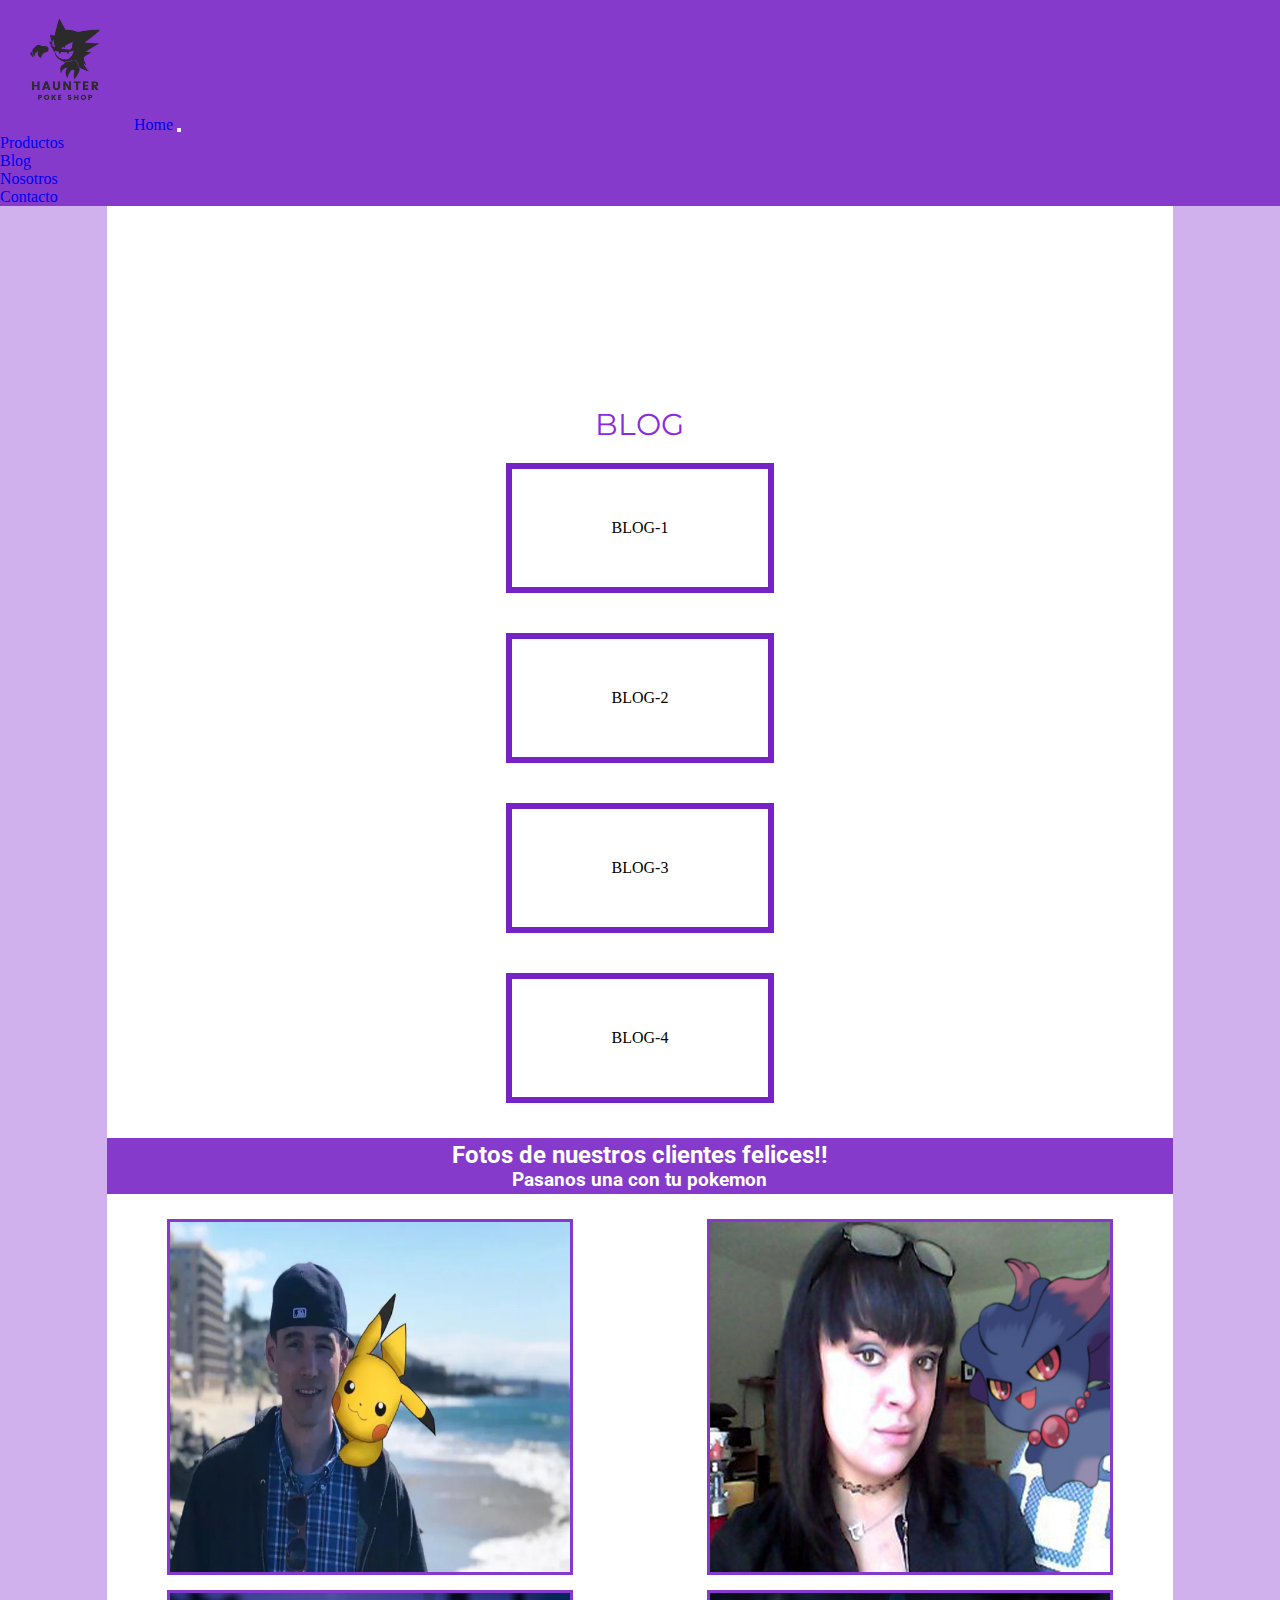
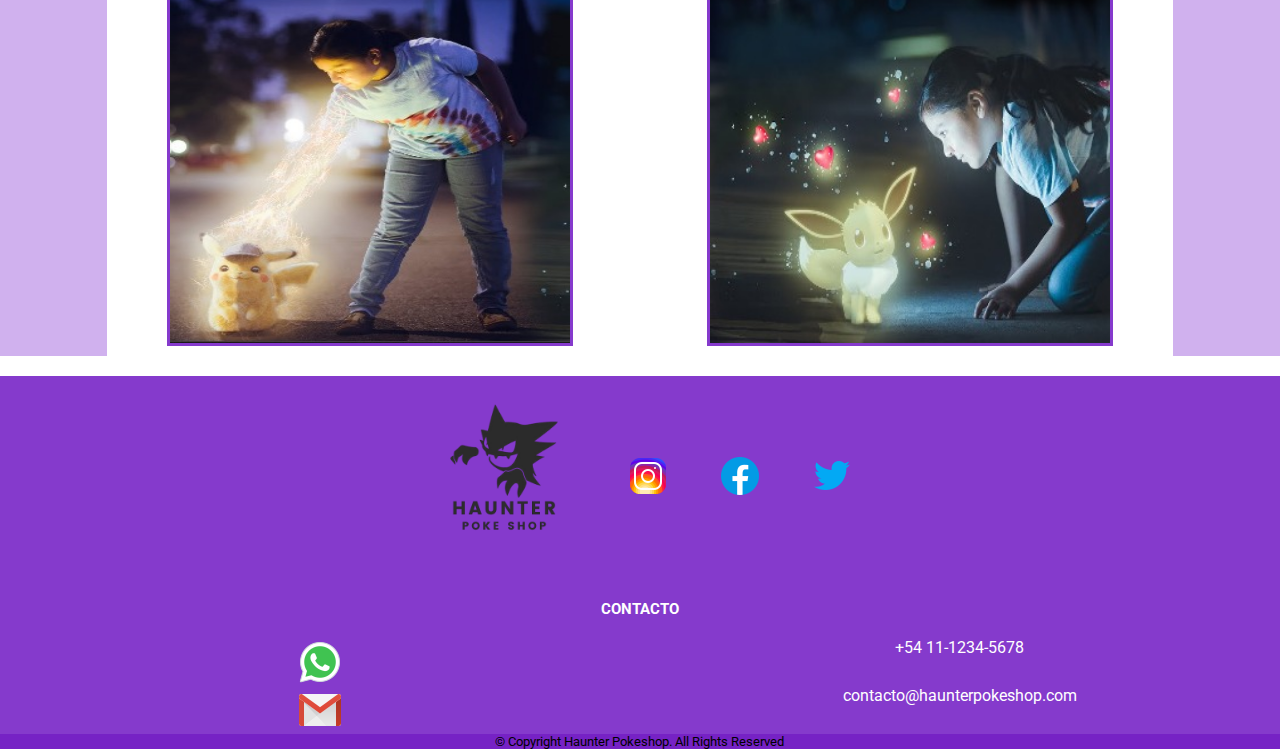
==== sections/blog.html @ c7097ee0 "Requisitos completos para 2da Pre entrega" ====
<!DOCTYPE html>
<html lang="en">

<head>
    <meta charset="UTF-8">
    <meta http-equiv="X-UA-Compatible" content="IE=edge">
    <meta name="viewport" content="width=device-width, initial-scale=1.0">
    <link href="https://cdn.jsdelivr.net/npm/bootstrap@5.0.2/dist/css/bootstrap.min.css" rel="stylesheet" integrity="sha384-EVSTQN3/azprG1Anm3QDgpJLIm9Nao0Yz1ztcQTwFspd3yD65VohhpuuCOmLASjC" crossorigin="anonymous">
    <link rel="stylesheet" href="../css/estilos.css">
    <title>PokeShop Haunter</title>

</head>

<body>
    <div class="grilla">
        <header>
            <nav class="navbar navbar-expand-lg navbar-light violeta fixed-top">
                <div class="container-fluid">
    
                    <a href="../index.html"><img src="../images/logo.png" alt="logo" class="logo">
                    </a>
        
                <a class="navbar-brand text-white" href="../index.html">Home</a>
                <button class="navbar-toggler" type="button" data-bs-toggle="collapse" data-bs-target="#navbarNav" aria-controls="navbarNav" aria-expanded="false" aria-label="Toggle navigation">
                    <span class="navbar-toggler-icon"></span>
                </button>
                <div class="collapse navbar-collapse" id="navbarNav">
                    <ul class="navbar-nav">
                    <li class="nav-item">
                        <a class="nav-link active text-white" aria-current="page" href="../sections/productos.html">Productos</a>
                    </li>
                    <li class="nav-item">
                        <a class="nav-link text-white" href="../sections/blog.html">Blog</a>
                    </li>
                    <li class="nav-item">
                        <a class="nav-link text-white" href="../sections/nosotros.html">Nosotros</a>
                    </li>
                    <li class="nav-item">
                        <a class="nav-link text-white" href="../sections/contacto.html">Contacto</a>
                    </li>
                    </ul>
                </div>
                </div>
            </nav>
                
            </header>
        <div class="derecha"></div>
        <div class="izquierda"></div>
        <section class="primero">         
            <div class="tituloProd">BLOG</div>            
            <div class="productoss">
                <div class="pociones">BLOG-1</div>
                <div class="combate">BLOG-2</div>
                <div class="bayas">BLOG-3</div>
                <div class="piedras">BLOG-4</div>
            </div>
        </section>
        <section class="segundo">
            <div class="titulos-clientes"><h2>Fotos de nuestros clientes felices!!</h2>
            <h3>Pasanos una con tu pokemon</h3></div>
            <div class="galeria">
                <img src="../images/cliente1.webp" alt="cliente1" class="clientes">
                <img src="../images/cliente2.jpg" alt="cliente2" class="clientes">
                <img src="../images/cliente3.jpeg" alt="cliente3" class="clientes">
                <img src="../images/cliente4.jpeg" alt="cliente4" class="clientes">
            </div>
        </section>
        <footer>            
            <section class="info">
                <div><a href="../index.html">    
                        <img class="infoLogo" src="../images/logo.png" alt="logo">
                    </a>    
                </div>    
                <div class="infoRedes">        
                    <a href="https://www.instagram.com/" target="_blank">    
                        <img class="infoRedesImg" src="../images/instagram.png" alt="instagram">    
                    </a>    
                    <a href="https://www.facebook.com/" target="_blank">    
                        <img class="infoRedesImg" src="../images/facebook.png" alt="facebook">
                    </a>    
                    <a href="https://twitter.com/" target="_blank">    
                        <img class="infoRedesImg" src="../images/twitter.png" alt="twitter">
                    </a>    
                </div>
            </section>
                <div class="infoContacto">CONTACTO</div>
                <div class="infoContactoBox">
                        <img src="../images/whatsapp.png" alt="whatsapp">    
                    <div class="infoContactoData">+54 11-1234-5678</div>    
                    <img src="../images/mail.png" alt="mail">    
                    <div class="infoContactoData">contacto@haunterpokeshop.com</div>
                    </div>  
            <section class="copyright">    
                <div>© Copyright Haunter Pokeshop. All Rights Reserved</div>
    
            </section>
    
        </footer>
    </div>
<!-- scripts BTS -->
<script src="https://cdn.jsdelivr.net/npm/bootstrap@5.0.2/dist/js/bootstrap.bundle.min.js" integrity="sha384-MrcW6ZMFYlzcLA8Nl+NtUVF0sA7MsXsP1UyJoMp4YLEuNSfAP+JcXn/tWtIaxVXM" crossorigin="anonymous"></script>

</body>

</html>
---- css/estilos.css ----
@import url('https://fonts.googleapis.com/css2?family=Montserrat:wght@600&family=Roboto:wght@500&display=swap');

/* mobile-first 0-550px */

* {
    margin: 0;
    padding: 0;
}

/* grids */

header {
    grid-area: header;
}

.derecha {
    grid-area: derecha;
}

.izquierda {
    grid-area:izquierda;
}

.primero {
    grid-area: primero;
}

.segundo {
    grid-area: segundo;
}

footer {
    grid-area: footer;
}


.grilla {
    height:100vh;
    display: grid;
    grid-template-areas:
        "header header header"
        "primero primero primero"
        "segundo segundo segundo"
        "footer footer footer";
    grid-template-columns: 2fr 2fr;
    grid-template-rows: 2fr 3fr 3fr 2fr;
}

.logo{
    height: 130px;
    width: 130px;
}

.violeta {
    background-color: rgb(133, 58, 204) ;
}

/* index */

.inicio{
    margin-top: 145px;
}

.inicioFrase{
    background-color: rgb(133, 58, 204);
    text-align: center;
    padding: 30px 0px;
    color: white;
}

h1 {
    font-weight: bold;
    font-size: 25px;
}

.inicioTitulos {
    padding: 30px;
    text-align: center;
}
.inicioBienvenida{
    font-size: 24px;
}
.inicioBienvenida2 {
    font-size: 20px;
}

.pokemons{
    background-color: rgb(133, 58, 204);
    padding:30px;
}
.pokemonsFig{
    display:flex;
    justify-content: center;
    align-items: center;
    background-color: white;
    font-weight: bold;
    border-radius: 100px;
}

figcaption{
    font-family: 'Roboto', sans-serif;
}

.pokemonsImg{
    width: 200px;
    height: 200px;
}


.titulop {
    margin: 40px 70px 40px;
    font-size: 25px;
    text-align: center;
    font-family: 'Montserrat', sans-serif;
}


.productosp {
    display: grid;
    grid-template-columns: 1fr 1fr;
    justify-items: stretch;
    grid-column-gap: 79px;
    background-color: rgb(133, 58, 204);
    padding:10px;
}

.productospImg{
    width: 50px;
    height: 50px;
}

a{
    text-decoration: none;
}
.productospFig{
    background-color: white;
    padding:20px;
    font-size:small;
    color: black;
    border-radius: 30px;
}

footer{
    margin-top: 20px;
    background-color: rgb(133, 58, 204);
    font-family: 'Roboto', sans-serif;
}

.info{
    display: flex;
    flex-direction: column;
    align-items: center;

}
.infoLogo {
    height: 200px;
    width: 200px;
}

.infoRedesImg{
    margin:0px 20px;
}

.infoContacto{
    text-align: center;
    font-weight: bold;
    font-size: 15px;
    color: white;
    margin: 20px 0px;
}

.infoContactoBox{
    display:grid;
    grid-template-columns: 1fr 1fr;
    grid-column-gap: 0px;
    justify-items: center;
    color:white
}

.copyright{
    background-color: rgb(118, 34, 197);
    text-align: center;
    font-size: 13px;
}

/* nosotros */

.tituloNos {
    background-color: rgb(208, 177, 238);
    text-align: center;
    margin-top: 146px;
    font-weight: bold;
    font-size: 20px;
    font-family:'Montserrat', sans-serif; ;
}

.preguntasNos {
    margin-top: 10px;
}

.galeria{
    padding: 10px 0px;
    background-color:rgb(208, 177, 238);
    display: grid;
    grid-template-columns: 1fr;
    grid-template-rows: 1fr;
    gap:15px;
    justify-items: center;
}

.titulos-clientes{
    text-align: center;
    font-family:'Roboto', sans-serif;
    margin: 15px 0px;
    border: 3px solid rgb(133, 58, 204);


}
.clientes{
    width: 300px;
    height: 250px;
    border: 2px solid rgb(133, 58, 204)
}

/* productos */

.tituloProd{
    font-size: 30px;
    text-align: center;
    font-family: 'Montserrat', sans-serif;
    color: blueviolet;
    margin-top: 200px;
}

.productoss{
    display: grid;
    grid-template-columns: 1fr;
    grid-template-columns: 1fr;
    justify-items: center;
}

.pociones, .combate, .bayas, .piedras{
    border:6px solid rgb(118, 34, 197);
    padding:50px 100px;
    margin: 20px;
}


/* breakpoint */
@media (min-width:550px){

.izquierda, .derecha{
    background-color: rgb(208, 177, 238);
} 

.grilla {
    height:100vh;
    display: grid;
    grid-template-areas:
        "header header header"
        "izquierda primero derecha"
        "izquierda segundo derecha"
        "footer footer footer";
    grid-template-columns: 1fr 10fr 1fr;
    grid-template-rows: 2fr 3fr 3fr 2fr;
}

/* index */

.productosp {
    display: flex;
    
    background-color: rgb(133, 58, 204);
    padding:10px;
}

.info{
    display: flex;
    justify-content: center;
    flex-direction: row;
}
/* nosotros */

.tituloNos {
    background-color:white;
    font-size: 30px ;
}

.galeria{
    background-color:white;
}

.titulos-clientes{
    background-color: rgb(133, 58, 204);
    color: white;        
}

.clientes{
    width: 400px;
    height: 350px;
    border: 3px solid rgb(133, 58, 204)
}


}

/*breakpoint*/
@media (min-width: 800px){
.inicio{
    margin-top: 85px;
}

/* index */

.pokemons{
    display:flex;
    justify-content:space-between;
    align-items: center;
    background-color: rgb(133, 58, 204);
    font-weight: bold;
    
    }
    
.pokemonsFig{
    border-radius: 0px;
    padding:3rem;
    }

.anim:hover{
    transform: scale(1.5);
}
.anim{
    transition: 2s;
}
.productosp{
    display: flex;
    justify-content:space-around;
    padding: 40px 0px;
    }

.productospFig{
    padding: 10px 50px 0px;
}
.productospImg{
    height: 100px;
    width: 100px;
    }


    
figcaption{
    text-align: center;
    padding-top: 20px;
    font-weight: bolder;
    font-size: 15px;
    }

/* nosotros */

    .tituloNos {
        background-color:white;
        font-size: 40px ;
    }
    
    .galeria{
        padding: 10px 0px;
        display: grid;
        grid-template-columns: 1fr 1fr;
        grid-template-rows: 1fr 1fr;
        gap:15px;
        justify-items: center;
    }
    
    .titulos-clientes{
    background-color: rgb(133, 58, 204);
    color: white;        
    }
    
    .clientes{
        width: 400px;
        height: 350px;
        border: 3px solid rgb(133, 58, 204)
    }

}
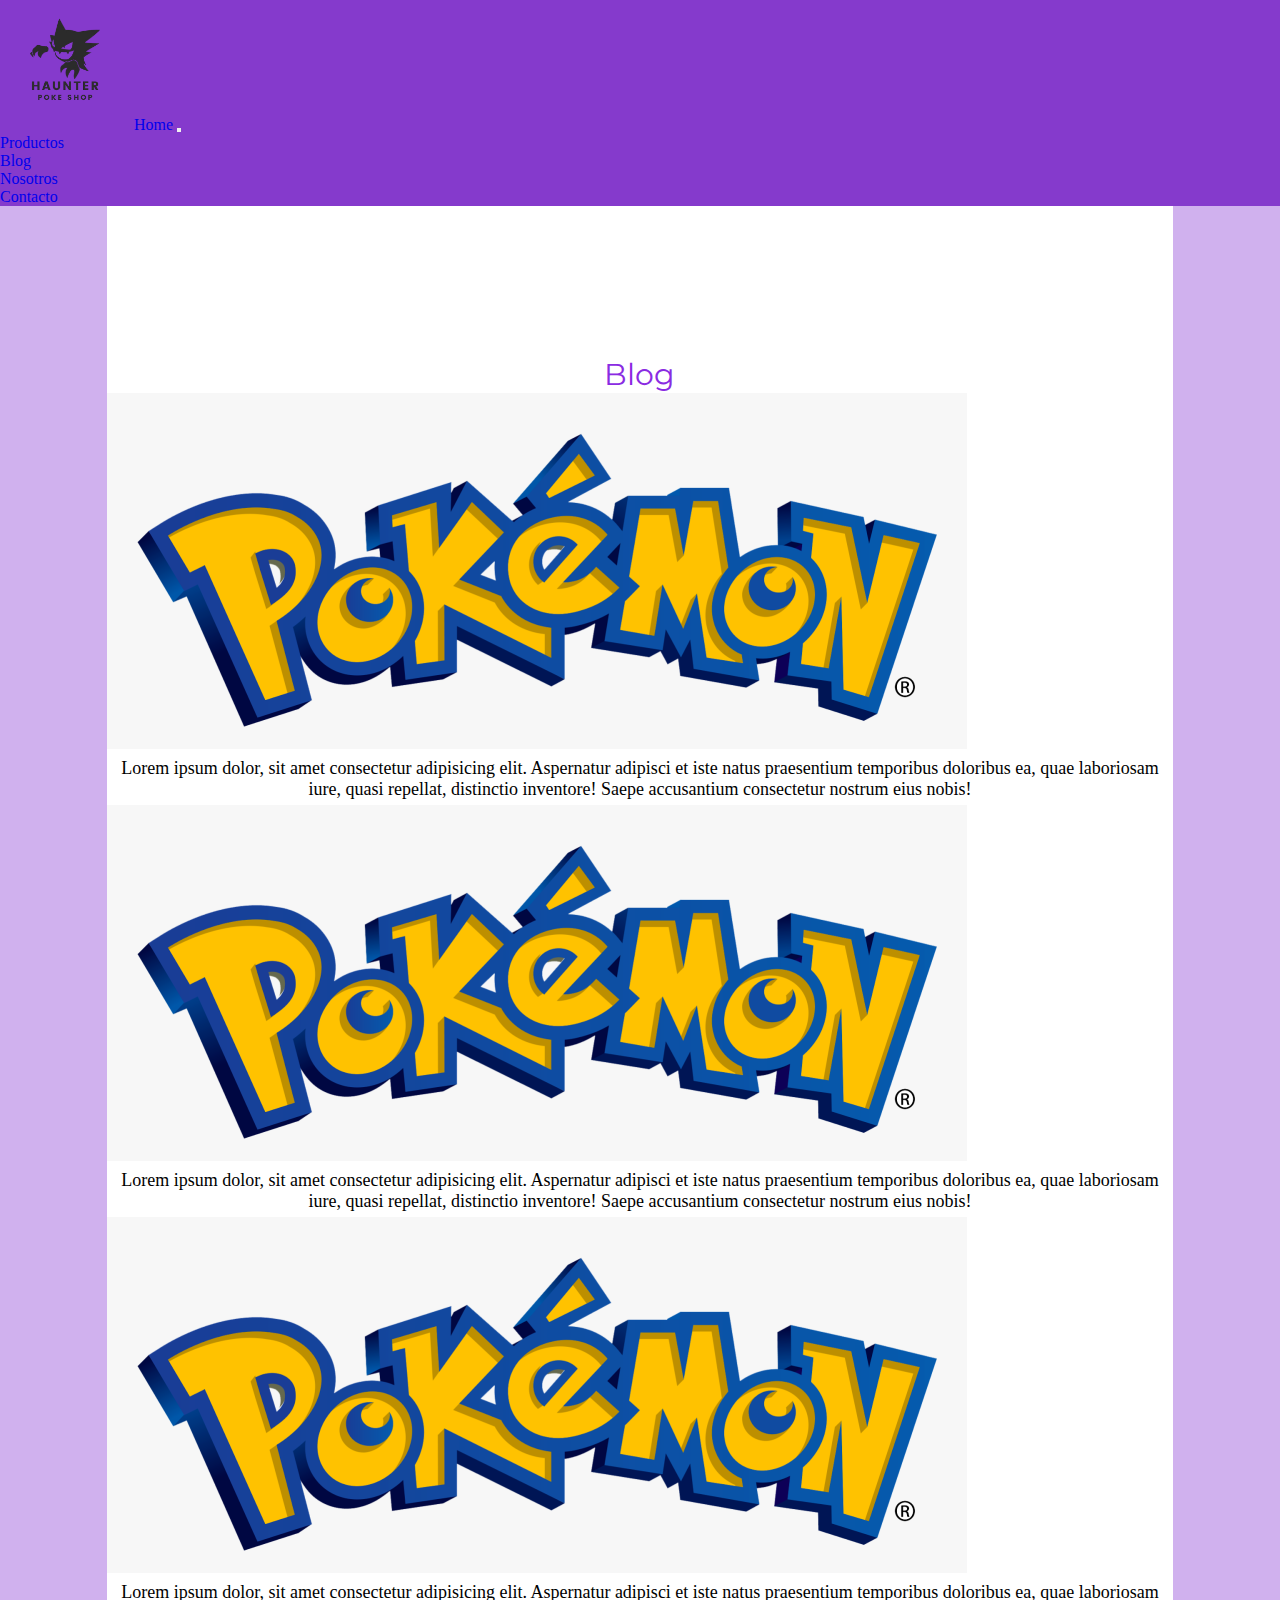
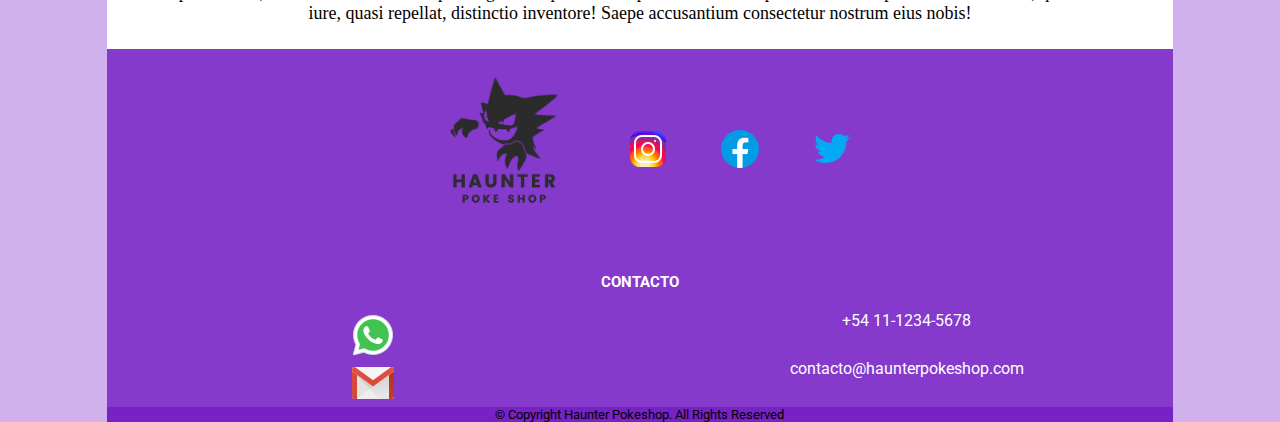
==== commit 905db2a0: "Htmls casi completos" ====
--- a/sections/blog.html
+++ b/sections/blog.html
@@ -47,24 +47,26 @@
         <div class="derecha"></div>
         <div class="izquierda"></div>
         <section class="primero">         
-            <div class="tituloProd">BLOG</div>            
-            <div class="productoss">
-                <div class="pociones">BLOG-1</div>
-                <div class="combate">BLOG-2</div>
-                <div class="bayas">BLOG-3</div>
-                <div class="piedras">BLOG-4</div>
-            </div>
+            <div class="tituloBlog">Blog</div>            
+                <div class="blogs">
+                    <div class="blog1">
+                        <div><img src="../images/pokemon.png"  alt="banner1"></div>
+                    <p>Lorem ipsum dolor, sit amet consectetur adipisicing elit. Aspernatur adipisci et iste natus praesentium temporibus doloribus ea, quae laboriosam iure, quasi repellat, distinctio inventore! Saepe accusantium consectetur nostrum eius nobis!</p>
+                    </div>
+                    <div class="blog2">
+                        <div><img src="../images/pokemon.png" alt="banner1"></div>
+                    <p>Lorem ipsum dolor, sit amet consectetur adipisicing elit. Aspernatur adipisci et iste natus praesentium temporibus doloribus ea, quae laboriosam iure, quasi repellat, distinctio inventore! Saepe accusantium consectetur nostrum eius nobis!</p>
+                    </div>
+                    <div class="blog3">
+                        <div><img src="../images/pokemon.png" alt="banner1"></div>
+                    <p>Lorem ipsum dolor, sit amet consectetur adipisicing elit. Aspernatur adipisci et iste natus praesentium temporibus doloribus ea, quae laboriosam iure, quasi repellat, distinctio inventore! Saepe accusantium consectetur nostrum eius nobis!</p>
+                    </div>
+                </div>    
         </section>
+
+
         <section class="segundo">
-            <div class="titulos-clientes"><h2>Fotos de nuestros clientes felices!!</h2>
-            <h3>Pasanos una con tu pokemon</h3></div>
-            <div class="galeria">
-                <img src="../images/cliente1.webp" alt="cliente1" class="clientes">
-                <img src="../images/cliente2.jpg" alt="cliente2" class="clientes">
-                <img src="../images/cliente3.jpeg" alt="cliente3" class="clientes">
-                <img src="../images/cliente4.jpeg" alt="cliente4" class="clientes">
-            </div>
-        </section>
+            
         <footer>            
             <section class="info">
                 <div><a href="../index.html">    
--- a/css/estilos.css
+++ b/css/estilos.css
@@ -224,7 +224,7 @@
 
 /* productos */
 
-.tituloProd{
+.tituloProd, .tituloBlog{
     font-size: 30px;
     text-align: center;
     font-family: 'Montserrat', sans-serif;
@@ -233,18 +233,34 @@
 }
 
 .productoss{
-    display: grid;
-    grid-template-columns: 1fr;
-    grid-template-columns: 1fr;
-    justify-items: center;
-}
-
-.pociones, .combate, .bayas, .piedras{
-    border:6px solid rgb(118, 34, 197);
-    padding:50px 100px;
-    margin: 20px;
-}
-
+    display: flex;
+    justify-content: space-evenly;
+}
+
+/* blog */
+
+.tituloBlog{
+    margin-top: 150px;
+}
+
+.blogs p {
+    font-size:large;
+    font-style: bolder;
+    margin:5px;
+    text-align: center;
+}
+
+/* contacto */
+.contacto1{
+    margin-bottom: 20px;
+}
+
+.contacto2{
+    display: flex;
+    justify-content: center;
+    margin-bottom: 15px;
+
+}
 
 /* breakpoint */
 @media (min-width:550px){
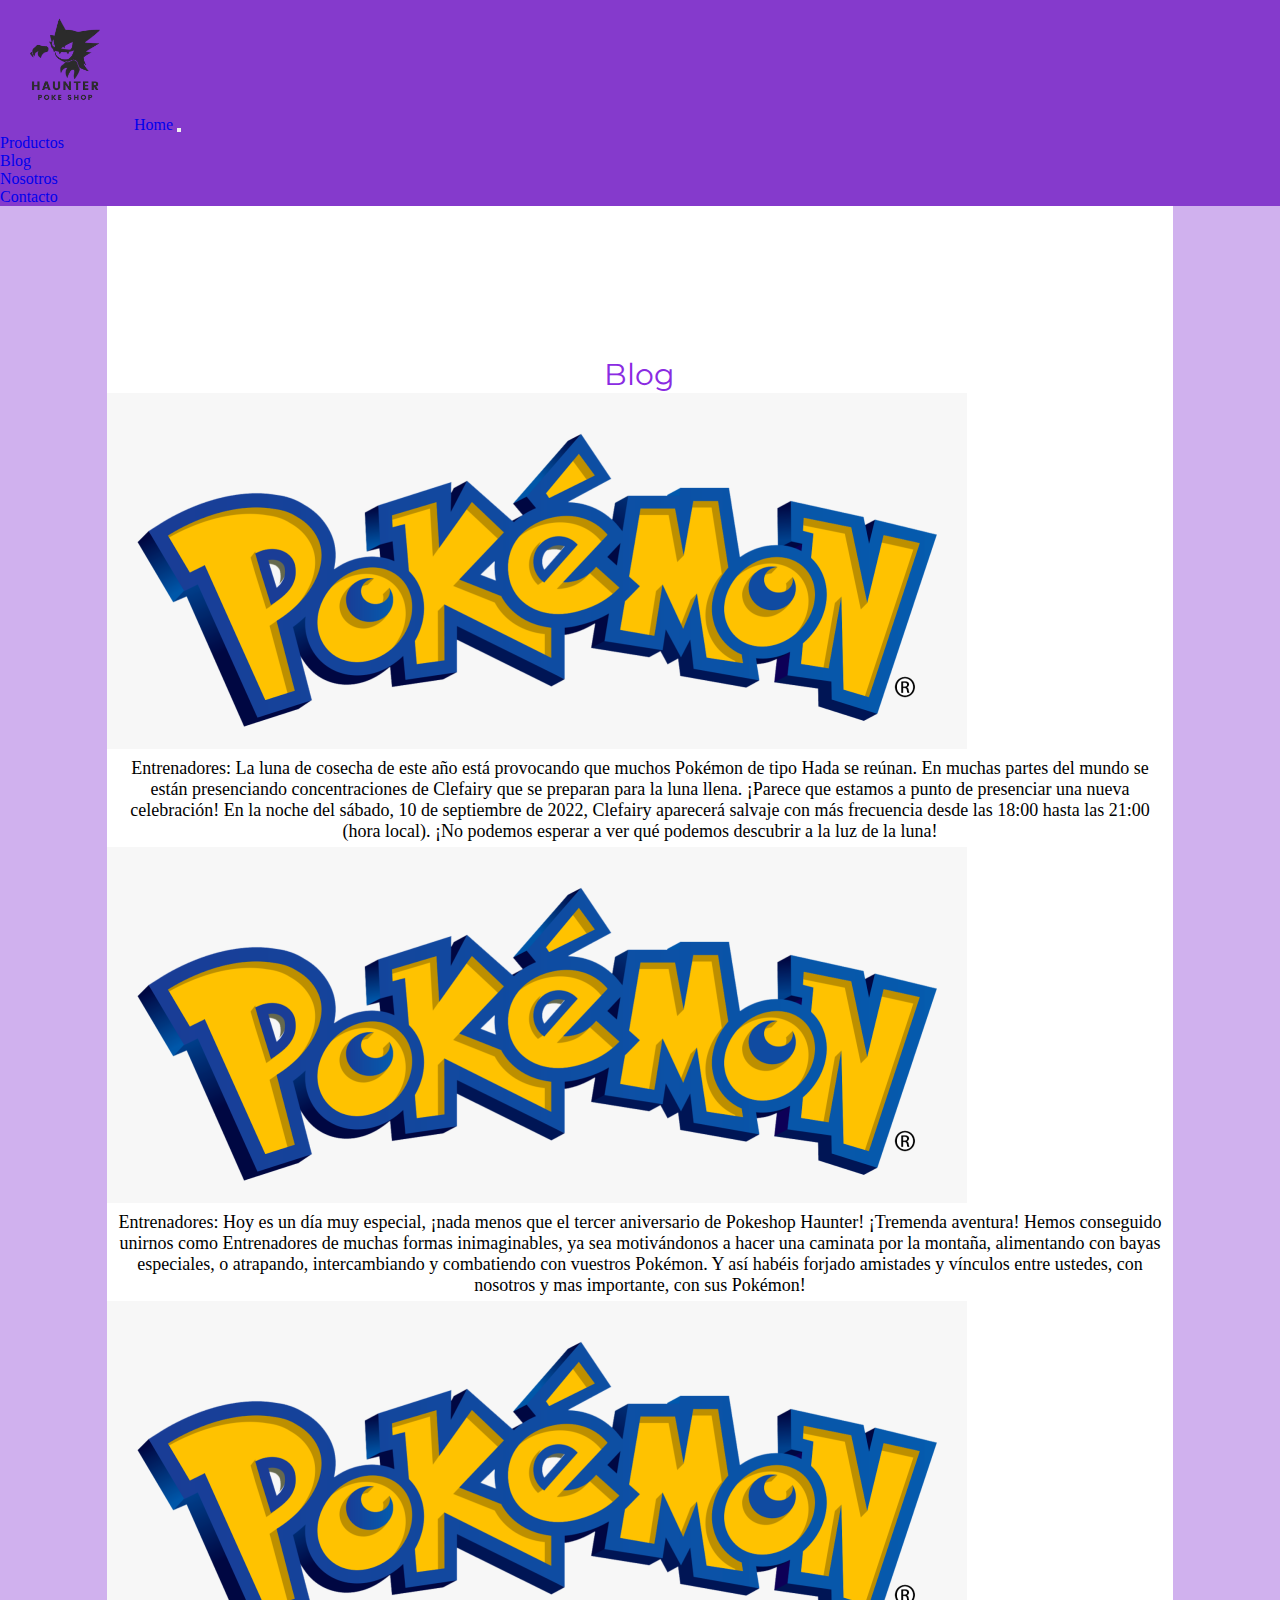
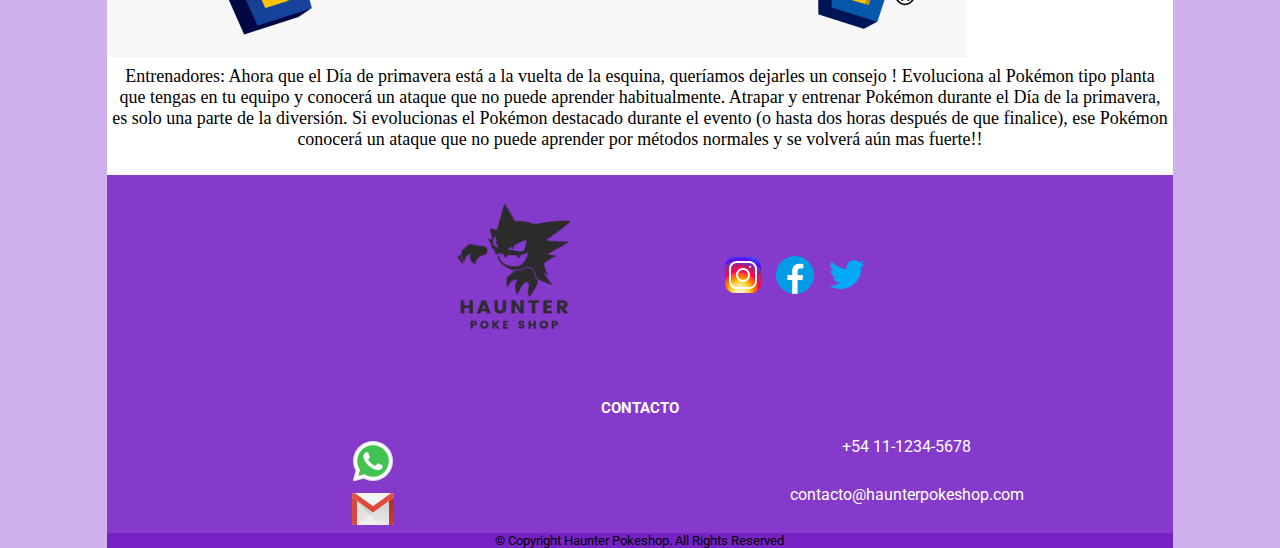
==== commit 4dc8a1bf: "Realizados cambios para 3ra Pre-entrega" ====
--- a/sections/blog.html
+++ b/sections/blog.html
@@ -5,9 +5,13 @@
     <meta charset="UTF-8">
     <meta http-equiv="X-UA-Compatible" content="IE=edge">
     <meta name="viewport" content="width=device-width, initial-scale=1.0">
-    <link href="https://cdn.jsdelivr.net/npm/bootstrap@5.0.2/dist/css/bootstrap.min.css" rel="stylesheet" integrity="sha384-EVSTQN3/azprG1Anm3QDgpJLIm9Nao0Yz1ztcQTwFspd3yD65VohhpuuCOmLASjC" crossorigin="anonymous">
-    <link rel="stylesheet" href="../css/estilos.css">
-    <title>PokeShop Haunter</title>
+    <link rel="shortcut icon" href="../images/favicon.ico">
+    <link href="https://cdn.jsdelivr.net/npm/bootstrap@5.0.2/dist/css/bootstrap.min.css" rel="stylesheet"
+        integrity="sha384-EVSTQN3/azprG1Anm3QDgpJLIm9Nao0Yz1ztcQTwFspd3yD65VohhpuuCOmLASjC" crossorigin="anonymous">
+    <link rel="stylesheet" href="../estilos/style.css">
+    <meta name="description"
+        content="Blogs , informacion e historias útiles para poder lograr la mejor calidad de vida para vos y tu pokemon! Cuidarnos es labor de tods.">
+    <title>PokeShop Haunter - Nuestros Blogs</title>
 
 </head>
 
@@ -16,91 +20,125 @@
         <header>
             <nav class="navbar navbar-expand-lg navbar-light violeta fixed-top">
                 <div class="container-fluid">
-    
+
                     <a href="../index.html"><img src="../images/logo.png" alt="logo" class="logo">
                     </a>
-        
-                <a class="navbar-brand text-white" href="../index.html">Home</a>
-                <button class="navbar-toggler" type="button" data-bs-toggle="collapse" data-bs-target="#navbarNav" aria-controls="navbarNav" aria-expanded="false" aria-label="Toggle navigation">
-                    <span class="navbar-toggler-icon"></span>
-                </button>
-                <div class="collapse navbar-collapse" id="navbarNav">
-                    <ul class="navbar-nav">
-                    <li class="nav-item">
-                        <a class="nav-link active text-white" aria-current="page" href="../sections/productos.html">Productos</a>
-                    </li>
-                    <li class="nav-item">
-                        <a class="nav-link text-white" href="../sections/blog.html">Blog</a>
-                    </li>
-                    <li class="nav-item">
-                        <a class="nav-link text-white" href="../sections/nosotros.html">Nosotros</a>
-                    </li>
-                    <li class="nav-item">
-                        <a class="nav-link text-white" href="../sections/contacto.html">Contacto</a>
-                    </li>
-                    </ul>
-                </div>
+
+                    <a class="navbar-brand text-white" href="../index.html">Home</a>
+                    <button class="navbar-toggler" type="button" data-bs-toggle="collapse" data-bs-target="#navbarNav"
+                        aria-controls="navbarNav" aria-expanded="false" aria-label="Toggle navigation">
+                        <span class="navbar-toggler-icon"></span>
+                    </button>
+                    <div class="collapse navbar-collapse" id="navbarNav">
+                        <ul class="navbar-nav">
+                            <li class="nav-item">
+                                <a class="nav-link active text-white" aria-current="page"
+                                    href="../sections/productos.html">Productos</a>
+                            </li>
+                            <li class="nav-item">
+                                <a class="nav-link text-white" href="../sections/blog.html">Blog</a>
+                            </li>
+                            <li class="nav-item">
+                                <a class="nav-link text-white" href="../sections/nosotros.html">Nosotros</a>
+                            </li>
+                            <li class="nav-item">
+                                <a class="nav-link text-white" href="../sections/contacto.html">Contacto</a>
+                            </li>
+                        </ul>
+                    </div>
                 </div>
             </nav>
-                
-            </header>
+
+        </header>
         <div class="derecha"></div>
         <div class="izquierda"></div>
-        <section class="primero">         
-            <div class="tituloBlog">Blog</div>            
-                <div class="blogs">
-                    <div class="blog1">
-                        <div><img src="../images/pokemon.png"  alt="banner1"></div>
-                    <p>Lorem ipsum dolor, sit amet consectetur adipisicing elit. Aspernatur adipisci et iste natus praesentium temporibus doloribus ea, quae laboriosam iure, quasi repellat, distinctio inventore! Saepe accusantium consectetur nostrum eius nobis!</p>
-                    </div>
-                    <div class="blog2">
-                        <div><img src="../images/pokemon.png" alt="banner1"></div>
-                    <p>Lorem ipsum dolor, sit amet consectetur adipisicing elit. Aspernatur adipisci et iste natus praesentium temporibus doloribus ea, quae laboriosam iure, quasi repellat, distinctio inventore! Saepe accusantium consectetur nostrum eius nobis!</p>
-                    </div>
-                    <div class="blog3">
-                        <div><img src="../images/pokemon.png" alt="banner1"></div>
-                    <p>Lorem ipsum dolor, sit amet consectetur adipisicing elit. Aspernatur adipisci et iste natus praesentium temporibus doloribus ea, quae laboriosam iure, quasi repellat, distinctio inventore! Saepe accusantium consectetur nostrum eius nobis!</p>
-                    </div>
-                </div>    
+        <section class="primero">
+            <div class="tituloBlog">Blog</div>
+            <div class="blogs">
+                <div class="blog1">
+                    <div><img src="../images/pokemon.webp" alt="banner1"></div>
+                    <p>Entrenadores:
+
+                        La luna de cosecha de este año está provocando que muchos Pokémon de tipo Hada se reúnan.
+
+                        En muchas partes del mundo se están presenciando concentraciones de Clefairy que se preparan
+                        para la luna llena. ¡Parece que estamos a punto de presenciar una nueva celebración!
+
+                        En la noche del sábado, 10 de septiembre de 2022, Clefairy aparecerá salvaje con más frecuencia
+                        desde las 18:00 hasta las 21:00 (hora local).
+
+                        ¡No podemos esperar a ver qué podemos descubrir a la luz de la luna!</p>
+                </div>
+                <div class="blog2">
+                    <div><img src="../images/pokemon.webp" alt="blog2"></div>
+                    <p>Entrenadores:
+
+                        Hoy es un día muy especial, ¡nada menos que el tercer aniversario de Pokeshop Haunter! ¡Tremenda
+                        aventura!
+
+                        Hemos conseguido unirnos como Entrenadores de muchas formas inimaginables, ya sea motivándonos a
+                        hacer una caminata por la montaña, alimentando con bayas especiales, o atrapando, intercambiando
+                        y combatiendo con vuestros Pokémon. Y así habéis forjado amistades y vínculos entre ustedes, con
+                        nosotros y mas importante, con sus Pokémon!</p>
+                </div>
+                <div class="blog3">
+                    <div><img src="../images/pokemon.webp" alt="blog3"></div>
+                    <p>Entrenadores:
+
+                        Ahora que el Día de primavera está a la vuelta de la esquina, queríamos dejarles un consejo !
+
+                        Evoluciona al Pokémon tipo planta que tengas en tu equipo y conocerá un ataque que no puede
+                        aprender habitualmente.
+                        Atrapar y entrenar Pokémon durante el Día de la primavera, es solo una parte de la diversión. Si
+                        evolucionas el Pokémon destacado durante el evento (o hasta dos horas después de que finalice),
+                        ese Pokémon conocerá un ataque que no puede aprender por métodos normales y se volverá aún mas
+                        fuerte!!</p>
+                </div>
+            </div>
         </section>
 
 
         <section class="segundo">
-            
-        <footer>            
-            <section class="info">
-                <div><a href="../index.html">    
-                        <img class="infoLogo" src="../images/logo.png" alt="logo">
-                    </a>    
-                </div>    
-                <div class="infoRedes">        
-                    <a href="https://www.instagram.com/" target="_blank">    
-                        <img class="infoRedesImg" src="../images/instagram.png" alt="instagram">    
-                    </a>    
-                    <a href="https://www.facebook.com/" target="_blank">    
-                        <img class="infoRedesImg" src="../images/facebook.png" alt="facebook">
-                    </a>    
-                    <a href="https://twitter.com/" target="_blank">    
-                        <img class="infoRedesImg" src="../images/twitter.png" alt="twitter">
-                    </a>    
+
+            <footer>
+                <section class="info">
+                    <div>
+                        <a href="../index.html">
+                            <img class="infoLogo" src="../images/logo.png" alt="logo">
+                        </a>
+                    </div>
+                    <div class="infoRedes">
+                        <a href="https://www.instagram.com/" target="_blank">
+                            <img class="infoRedesImg" src="../images/instagram.png" alt="instagram">
+                        </a>
+                        <a href="https://www.facebook.com/" target="_blank">
+                            <img class="infoRedesImg" src="../images/facebook.png" alt="facebook">
+                        </a>
+                        <a href="https://twitter.com/" target="_blank">
+                            <img class="infoRedesImg" src="../images/twitter.webp" alt="twitter">
+                        </a>
+                    </div>
+                </section>
+                <div class="info2">
+                    <div class="infoContacto">CONTACTO</div>
+                    <div class="infoContactoBox">
+                        <img src="../images/whatsapp.webp" alt="whatsapp">
+                        <div class="infoContactoData">+54 11-1234-5678</div>
+                        <img src="../images/mail.webp" alt="mail">
+                        <div class="infoContactoData">contacto@haunterpokeshop.com</div>
+                    </div>
                 </div>
-            </section>
-                <div class="infoContacto">CONTACTO</div>
-                <div class="infoContactoBox">
-                        <img src="../images/whatsapp.png" alt="whatsapp">    
-                    <div class="infoContactoData">+54 11-1234-5678</div>    
-                    <img src="../images/mail.png" alt="mail">    
-                    <div class="infoContactoData">contacto@haunterpokeshop.com</div>
-                    </div>  
-            <section class="copyright">    
-                <div>© Copyright Haunter Pokeshop. All Rights Reserved</div>
-    
-            </section>
-    
-        </footer>
+                <section class="copyright">
+                    <div>© Copyright Haunter Pokeshop. All Rights Reserved</div>
+
+                </section>
+
+            </footer>
     </div>
-<!-- scripts BTS -->
-<script src="https://cdn.jsdelivr.net/npm/bootstrap@5.0.2/dist/js/bootstrap.bundle.min.js" integrity="sha384-MrcW6ZMFYlzcLA8Nl+NtUVF0sA7MsXsP1UyJoMp4YLEuNSfAP+JcXn/tWtIaxVXM" crossorigin="anonymous"></script>
+    <!-- scripts BTS -->
+    <script src="https://cdn.jsdelivr.net/npm/bootstrap@5.0.2/dist/js/bootstrap.bundle.min.js"
+        integrity="sha384-MrcW6ZMFYlzcLA8Nl+NtUVF0sA7MsXsP1UyJoMp4YLEuNSfAP+JcXn/tWtIaxVXM"
+        crossorigin="anonymous"></script>
 
 </body>
 
--- a/estilos/style.css
+++ b/estilos/style.css
@@ -0,0 +1,366 @@
+@import url("https://fonts.googleapis.com/css2?family=Montserrat:wght@600&family=Roboto:wght@500&display=swap");
+* {
+  margin: 0;
+  padding: 0;
+}
+
+/* grids */
+header {
+  grid-area: header;
+}
+
+.derecha {
+  grid-area: derecha;
+}
+
+.izquierda {
+  grid-area: izquierda;
+}
+
+.primero {
+  grid-area: primero;
+}
+
+.segundo {
+  grid-area: segundo;
+}
+
+footer {
+  grid-area: footer;
+}
+
+.logo {
+  height: 130px;
+  width: 130px;
+}
+
+.violeta {
+  background-color: rgb(133, 58, 204);
+}
+
+footer {
+  margin-top: 20px;
+  background-color: rgb(133, 58, 204);
+  font-family: "Roboto", sans-serif;
+}
+
+.info {
+  display: flex;
+  flex-direction: column;
+  align-items: center;
+}
+.info .infoLogo {
+  height: 200px;
+  width: 210px;
+  margin-right: 100px;
+}
+.info .inforRedes {
+  margin: 5px;
+}
+.info .inforRedes .infoRedesImg {
+  margin: 0px 20px;
+}
+
+.info2 .infoContacto {
+  text-align: center;
+  font-weight: bold;
+  font-size: 15px;
+  color: white;
+  margin: 20px 0px;
+}
+.info2 .infoContactoBox {
+  display: grid;
+  grid-template-columns: 1fr 1fr;
+  grid-column-gap: 0px;
+  justify-items: center;
+  color: white;
+}
+
+.copyright {
+  background-color: rgb(118, 34, 197);
+  text-align: center;
+  font-size: 13px;
+}
+
+/* mobile-first 0-550px */
+.grilla {
+  height: 100vh;
+  display: grid;
+  grid-template-areas: "header header header" "primero primero primero" "segundo segundo segundo" "footer footer footer";
+  grid-template-columns: 2fr 2fr;
+  grid-template-rows: 2fr 3fr 3fr 2fr;
+}
+
+/* index */
+.inicio {
+  margin-top: 145px;
+}
+
+.inicioFrase {
+  background-color: rgb(133, 58, 204);
+  text-align: center;
+  padding: 30px 0px;
+  color: white;
+}
+
+h1 {
+  font-weight: bold;
+  font-size: 25px;
+}
+
+.inicioTitulos {
+  padding: 30px;
+  text-align: center;
+}
+
+.inicioBienvenida {
+  font-size: 24px;
+}
+
+.inicioBienvenida2 {
+  font-size: 20px;
+}
+
+.pokemons {
+  background-color: rgb(133, 58, 204);
+  padding: 30px;
+}
+
+.pokemonsFig {
+  display: flex;
+  justify-content: center;
+  align-items: center;
+  background-color: white;
+  font-weight: bold;
+  border-radius: 100px;
+}
+
+figcaption {
+  font-family: "Roboto", sans-serif;
+}
+
+.pokemonsImg {
+  height: 200px;
+  width: 200px;
+}
+
+.titulop {
+  margin: 40px 70px 40px;
+  font-size: 25px;
+  text-align: center;
+  font-family: "Montserrat", sans-serif;
+}
+
+.productosp {
+  display: grid;
+  grid-template-columns: 1fr 1fr;
+  justify-items: stretch;
+  grid-column-gap: 79px;
+  background-color: rgb(133, 58, 204);
+  padding: 10px;
+}
+
+.productospImg {
+  height: 50px;
+  width: 50px;
+}
+
+a {
+  text-decoration: none;
+}
+
+.productospFig {
+  background-color: white;
+  padding: 20px;
+  font-size: small;
+  color: black;
+  border-radius: 30px;
+}
+
+/* nosotros */
+.tituloNos {
+  background-color: rgb(208, 177, 238);
+  text-align: center;
+  margin-top: 146px;
+  font-weight: bold;
+  font-size: 20px;
+  font-family: "Montserrat", sans-serif;
+}
+
+.preguntasNos {
+  margin-top: 10px;
+}
+
+.galeria {
+  padding: 10px 0px;
+  background-color: rgb(208, 177, 238);
+  display: grid;
+  grid-template-columns: 1fr;
+  grid-template-rows: 1fr;
+  gap: 15px;
+  justify-items: center;
+}
+
+.titulos-clientes {
+  text-align: center;
+  font-family: "Roboto", sans-serif;
+  margin: 15px 0px;
+  border: 3px solid rgb(133, 58, 204);
+}
+
+.clientes {
+  height: 250px;
+  width: 300px;
+  border: 2px solid rgb(133, 58, 204);
+}
+
+/* productos */
+.tituloProd, .tituloBlog {
+  font-size: 30px;
+  text-align: center;
+  font-family: "Montserrat", sans-serif;
+  color: blueviolet;
+  margin-top: 200px;
+}
+
+.productoss {
+  display: flex;
+  justify-content: space-evenly;
+}
+
+/* blog */
+.tituloBlog {
+  margin-top: 150px;
+}
+
+.blogs {
+  display: flex;
+  flex-direction: column;
+}
+
+.blogs p {
+  font-size: large;
+  font-style: bolder;
+  margin: 5px;
+  text-align: center;
+}
+
+/* contacto */
+.contacto1 {
+  margin-bottom: 20px;
+}
+
+.contacto2 {
+  display: flex;
+  justify-content: center;
+  margin-bottom: 15px;
+}
+
+/* breakpoint */
+@media (min-width: 550px) {
+  .izquierda,
+.derecha {
+    background-color: rgb(208, 177, 238);
+  }
+  .grilla {
+    height: 100vh;
+    display: grid;
+    grid-template-areas: "header header header" "izquierda primero derecha" "izquierda segundo derecha" "footer footer footer";
+    grid-template-columns: 1fr 10fr 1fr;
+    grid-template-rows: 2fr 3fr 3fr 2fr;
+  }
+  /* index */
+  .productosp {
+    display: flex;
+    background-color: rgb(133, 58, 204);
+    padding: 10px;
+  }
+  .info {
+    display: flex;
+    justify-content: center;
+    flex-direction: row;
+  }
+  /* nosotros */
+  .tituloNos {
+    background-color: white;
+    font-size: 30px;
+  }
+  .galeria {
+    background-color: white;
+  }
+  .titulos-clientes {
+    background-color: rgb(133, 58, 204);
+    color: white;
+  }
+  .clientes {
+    height: 350px;
+    width: 400px;
+    border: 3px solid rgb(133, 58, 204);
+  }
+  /*blog*/
+}
+/*breakpoint*/
+@media (min-width: 800px) {
+  .inicio {
+    margin-top: 85px;
+  }
+  /* index */
+  .pokemons {
+    display: flex;
+    justify-content: space-between;
+    align-items: center;
+    background-color: rgb(133, 58, 204);
+    font-weight: bold;
+  }
+  .pokemonsFig {
+    border-radius: 0px;
+    padding: 3rem;
+  }
+  .anim:hover {
+    transform: scale(1.5);
+  }
+  .anim {
+    transition: 2s;
+  }
+  .productosp {
+    display: flex;
+    justify-content: space-around;
+    padding: 40px 0px;
+  }
+  .productospFig {
+    padding: 10px 50px 0px;
+  }
+  .productospImg {
+    height: 100px;
+    width: 100px;
+  }
+  figcaption {
+    text-align: center;
+    padding-top: 20px;
+    font-weight: bolder;
+    font-size: 15px;
+  }
+  /* nosotros */
+  .tituloNos {
+    color: rgb(133, 58, 204);
+    background-color: white;
+    font-size: 40px;
+  }
+  .galeria {
+    padding: 10px 0px;
+    display: grid;
+    grid-template-columns: 1fr 1fr;
+    grid-template-rows: 1fr 1fr;
+    gap: 15px;
+    justify-items: center;
+  }
+  .titulos-clientes {
+    background-color: rgb(133, 58, 204);
+    color: white;
+  }
+  .clientes {
+    height: 350px;
+    width: 400px;
+    border: 3px solid rgb(133, 58, 204);
+  }
+}/*# sourceMappingURL=style.css.map */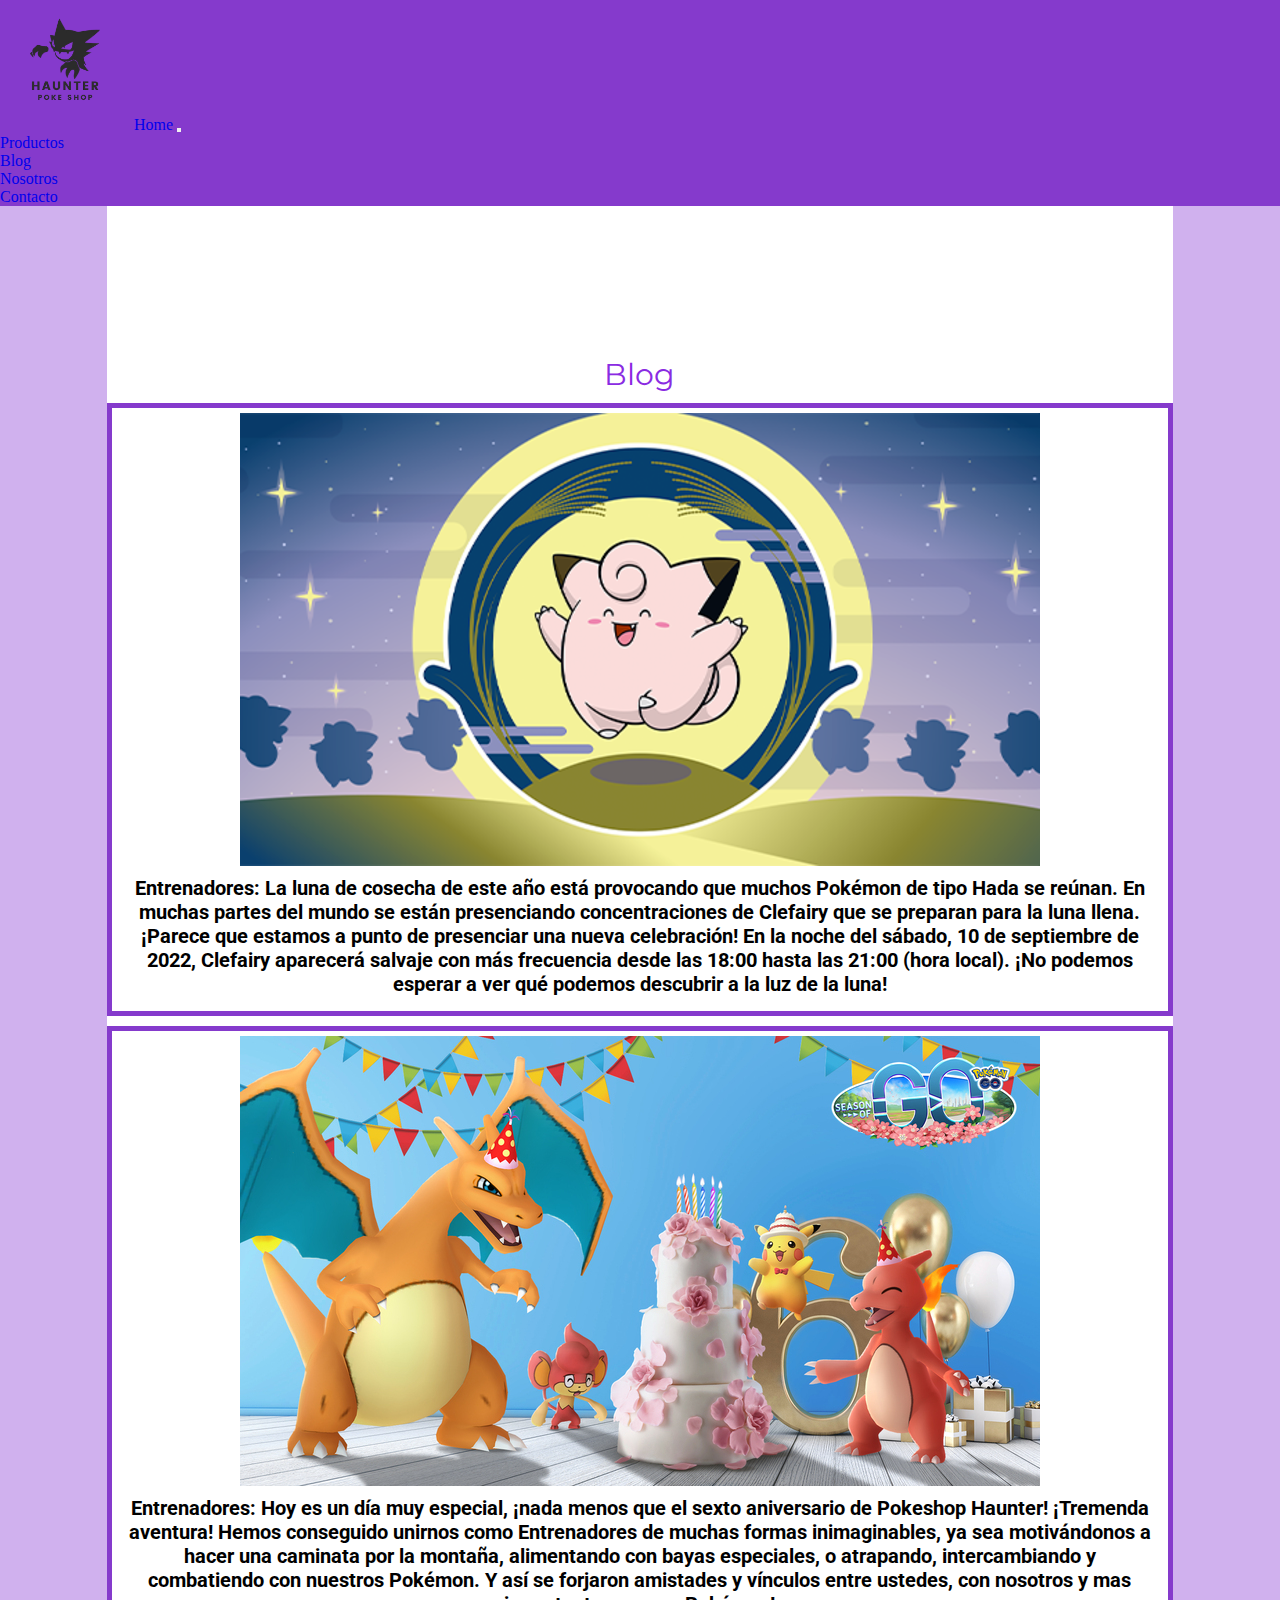
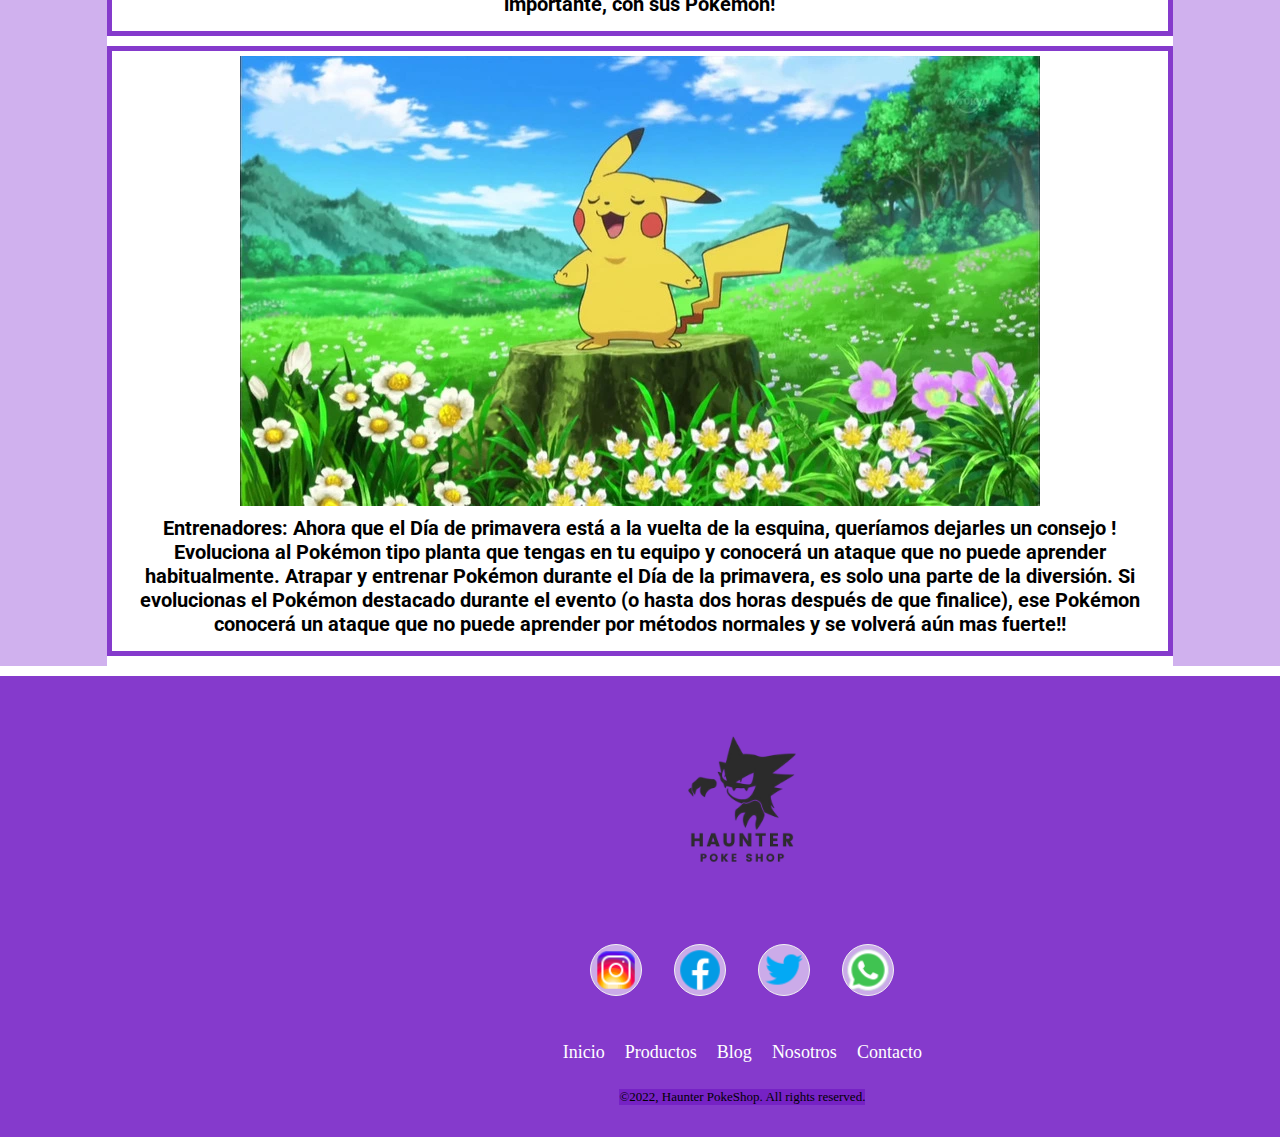
==== commit 45f7aa68: "proyecto final Casi terminado" ====
--- a/sections/blog.html
+++ b/sections/blog.html
@@ -55,8 +55,7 @@
         <section class="primero">
             <div class="tituloBlog">Blog</div>
             <div class="blogs">
-                <div class="blog1">
-                    <div><img src="../images/pokemon.webp" alt="banner1"></div>
+                    <div><img src="../images/clefairy.png" alt="banner1">
                     <p>Entrenadores:
 
                         La luna de cosecha de este año está provocando que muchos Pokémon de tipo Hada se reúnan.
@@ -68,21 +67,21 @@
                         desde las 18:00 hasta las 21:00 (hora local).
 
                         ¡No podemos esperar a ver qué podemos descubrir a la luz de la luna!</p>
-                </div>
-                <div class="blog2">
-                    <div><img src="../images/pokemon.webp" alt="blog2"></div>
+                    </div>
+                
+                    <div><img src="../images/aniversario.jpg" alt="blog2">
                     <p>Entrenadores:
 
-                        Hoy es un día muy especial, ¡nada menos que el tercer aniversario de Pokeshop Haunter! ¡Tremenda
+                        Hoy es un día muy especial, ¡nada menos que el sexto aniversario de Pokeshop Haunter! ¡Tremenda
                         aventura!
 
                         Hemos conseguido unirnos como Entrenadores de muchas formas inimaginables, ya sea motivándonos a
                         hacer una caminata por la montaña, alimentando con bayas especiales, o atrapando, intercambiando
-                        y combatiendo con vuestros Pokémon. Y así habéis forjado amistades y vínculos entre ustedes, con
+                        y combatiendo con nuestros Pokémon. Y así se forjaron amistades y vínculos entre ustedes, con
                         nosotros y mas importante, con sus Pokémon!</p>
-                </div>
-                <div class="blog3">
-                    <div><img src="../images/pokemon.webp" alt="blog3"></div>
+                    </div>
+                
+                    <div><img src="../images/primavera.webp" alt="blog3">
                     <p>Entrenadores:
 
                         Ahora que el Día de primavera está a la vuelta de la esquina, queríamos dejarles un consejo !
@@ -93,48 +92,38 @@
                         evolucionas el Pokémon destacado durante el evento (o hasta dos horas después de que finalice),
                         ese Pokémon conocerá un ataque que no puede aprender por métodos normales y se volverá aún mas
                         fuerte!!</p>
-                </div>
+                    </div>
             </div>
         </section>
 
 
         <section class="segundo">
 
+        </section>
+        
             <footer>
-                <section class="info">
-                    <div>
-                        <a href="../index.html">
-                            <img class="infoLogo" src="../images/logo.png" alt="logo">
-                        </a>
-                    </div>
-                    <div class="infoRedes">
-                        <a href="https://www.instagram.com/" target="_blank">
-                            <img class="infoRedesImg" src="../images/instagram.png" alt="instagram">
-                        </a>
-                        <a href="https://www.facebook.com/" target="_blank">
-                            <img class="infoRedesImg" src="../images/facebook.png" alt="facebook">
-                        </a>
-                        <a href="https://twitter.com/" target="_blank">
-                            <img class="infoRedesImg" src="../images/twitter.webp" alt="twitter">
-                        </a>
-                    </div>
-                </section>
-                <div class="info2">
-                    <div class="infoContacto">CONTACTO</div>
-                    <div class="infoContactoBox">
-                        <img src="../images/whatsapp.webp" alt="whatsapp">
-                        <div class="infoContactoData">+54 11-1234-5678</div>
-                        <img src="../images/mail.webp" alt="mail">
-                        <div class="infoContactoData">contacto@haunterpokeshop.com</div>
-                    </div>
+                <a href= "../index.html"><img src="../images/logo.png" alt="logo" class="logo2"></a>
+                <div>
+                    <a href="https://www.instagram.com/"><img src="../images/instagram.png" alt="instagram"></a>
+    
+                    <a href="https://www.facebook.com/"><img src="../images/facebook.png" alt="facebook"></a>
+    
+                    <a href="https://twitter.com/"><img src="../images/twitter.webp" alt="twitter"> </a>
+    
+                    <a href="https://web.whatsapp.com/"><img src="../images/whatsapp.webp" alt="whatsapp"> </a>
                 </div>
-                <section class="copyright">
-                    <div>© Copyright Haunter Pokeshop. All Rights Reserved</div>
-
-                </section>
-
+    
+                <ul>    
+                    <li><a  href="../index.html">Inicio</a></li>
+                    <li><a href="./productos.html">Productos</a></li>
+                    <li><a href="./blog.html">Blog</a></li>
+                    <li><a href="./nosotros.html">Nosotros</a></li>
+                    <li><a href="./contacto.html">Contacto</a></li>
+                    
+                </ul>
+                <span class="copyright">&copy;2022, Haunter PokeShop. All rights reserved.</span>
             </footer>
-    </div>
+    
     <!-- scripts BTS -->
     <script src="https://cdn.jsdelivr.net/npm/bootstrap@5.0.2/dist/js/bootstrap.bundle.min.js"
         integrity="sha384-MrcW6ZMFYlzcLA8Nl+NtUVF0sA7MsXsP1UyJoMp4YLEuNSfAP+JcXn/tWtIaxVXM"
--- a/estilos/style.css
+++ b/estilos/style.css
@@ -39,47 +39,74 @@
 }
 
 footer {
-  margin-top: 20px;
-  background-color: rgb(133, 58, 204);
-  font-family: "Roboto", sans-serif;
-}
-
-.info {
+  width: 100%;
+  margin-top: 10px;
+  bottom: 0;
+  left: 0;
+  padding: 2rem 8%;
+  background-color: rgb(133, 58, 204);
+  display: flex;
+  justify-content: center;
+  align-items: center;
+  flex-direction: column;
+}
+footer .logo2 {
+  height: 200px;
+  margin-bottom: 1rem;
+}
+footer div, footer ul {
+  display: flex;
+  justify-content: center;
+  align-items: center;
+  flex-wrap: wrap;
+  margin-bottom: 1rem;
+}
+footer div img, footer ul img {
+  height: 50px;
+  width: 50px;
+  border-radius: 50px;
+  border: 1px solid #f2f2f2;
+  background-color: rgb(203, 171, 233);
+  background-position: center;
+  background-size: 40%;
+  background-repeat: no-repeat;
+  margin: 1rem;
+}
+footer div img:hover, footer ul img:hover {
+  background-color: #121212;
+  filter: invert(1);
+}
+footer div li, footer ul li {
+  list-style-type: none;
+  font-size: 18px;
+  padding: 10px;
+}
+footer div li a, footer ul li a {
+  color: white;
+  text-decoration: none;
+}
+
+.copyright {
+  background-color: rgb(118, 34, 197);
+  text-align: center;
+  font-size: 13px;
+}
+
+.blogs div {
   display: flex;
   flex-direction: column;
   align-items: center;
-}
-.info .infoLogo {
-  height: 200px;
-  width: 210px;
-  margin-right: 100px;
-}
-.info .inforRedes {
-  margin: 5px;
-}
-.info .inforRedes .infoRedesImg {
-  margin: 0px 20px;
-}
-
-.info2 .infoContacto {
-  text-align: center;
+  border: 5px solid;
+  border-color: rgb(133, 58, 204);
+  margin: 10px 0px;
+  padding: 5px;
+}
+.blogs div p {
+  font-family: "Roboto", sans-serif;
+  text-align: center;
+  font-size: 20px;
   font-weight: bold;
-  font-size: 15px;
-  color: white;
-  margin: 20px 0px;
-}
-.info2 .infoContactoBox {
-  display: grid;
-  grid-template-columns: 1fr 1fr;
-  grid-column-gap: 0px;
-  justify-items: center;
-  color: white;
-}
-
-.copyright {
-  background-color: rgb(118, 34, 197);
-  text-align: center;
-  font-size: 13px;
+  padding: 10px;
 }
 
 /* mobile-first 0-550px */
@@ -158,6 +185,10 @@
   grid-column-gap: 79px;
   background-color: rgb(133, 58, 204);
   padding: 10px;
+}
+
+.productospFig:hover {
+  background-color: rgb(211, 71, 247);
 }
 
 .productospImg {
@@ -233,24 +264,12 @@
   margin-top: 150px;
 }
 
-.blogs {
-  display: flex;
-  flex-direction: column;
-}
-
-.blogs p {
-  font-size: large;
-  font-style: bolder;
-  margin: 5px;
-  text-align: center;
-}
-
 /* contacto */
 .contacto1 {
   margin-bottom: 20px;
 }
 
-.contacto2 {
+.mapa {
   display: flex;
   justify-content: center;
   margin-bottom: 15px;
@@ -297,7 +316,6 @@
     width: 400px;
     border: 3px solid rgb(133, 58, 204);
   }
-  /*blog*/
 }
 /*breakpoint*/
 @media (min-width: 800px) {
@@ -334,6 +352,9 @@
     height: 100px;
     width: 100px;
   }
+  .productospImg:hover {
+    transform: scale(1.5);
+  }
   figcaption {
     text-align: center;
     padding-top: 20px;
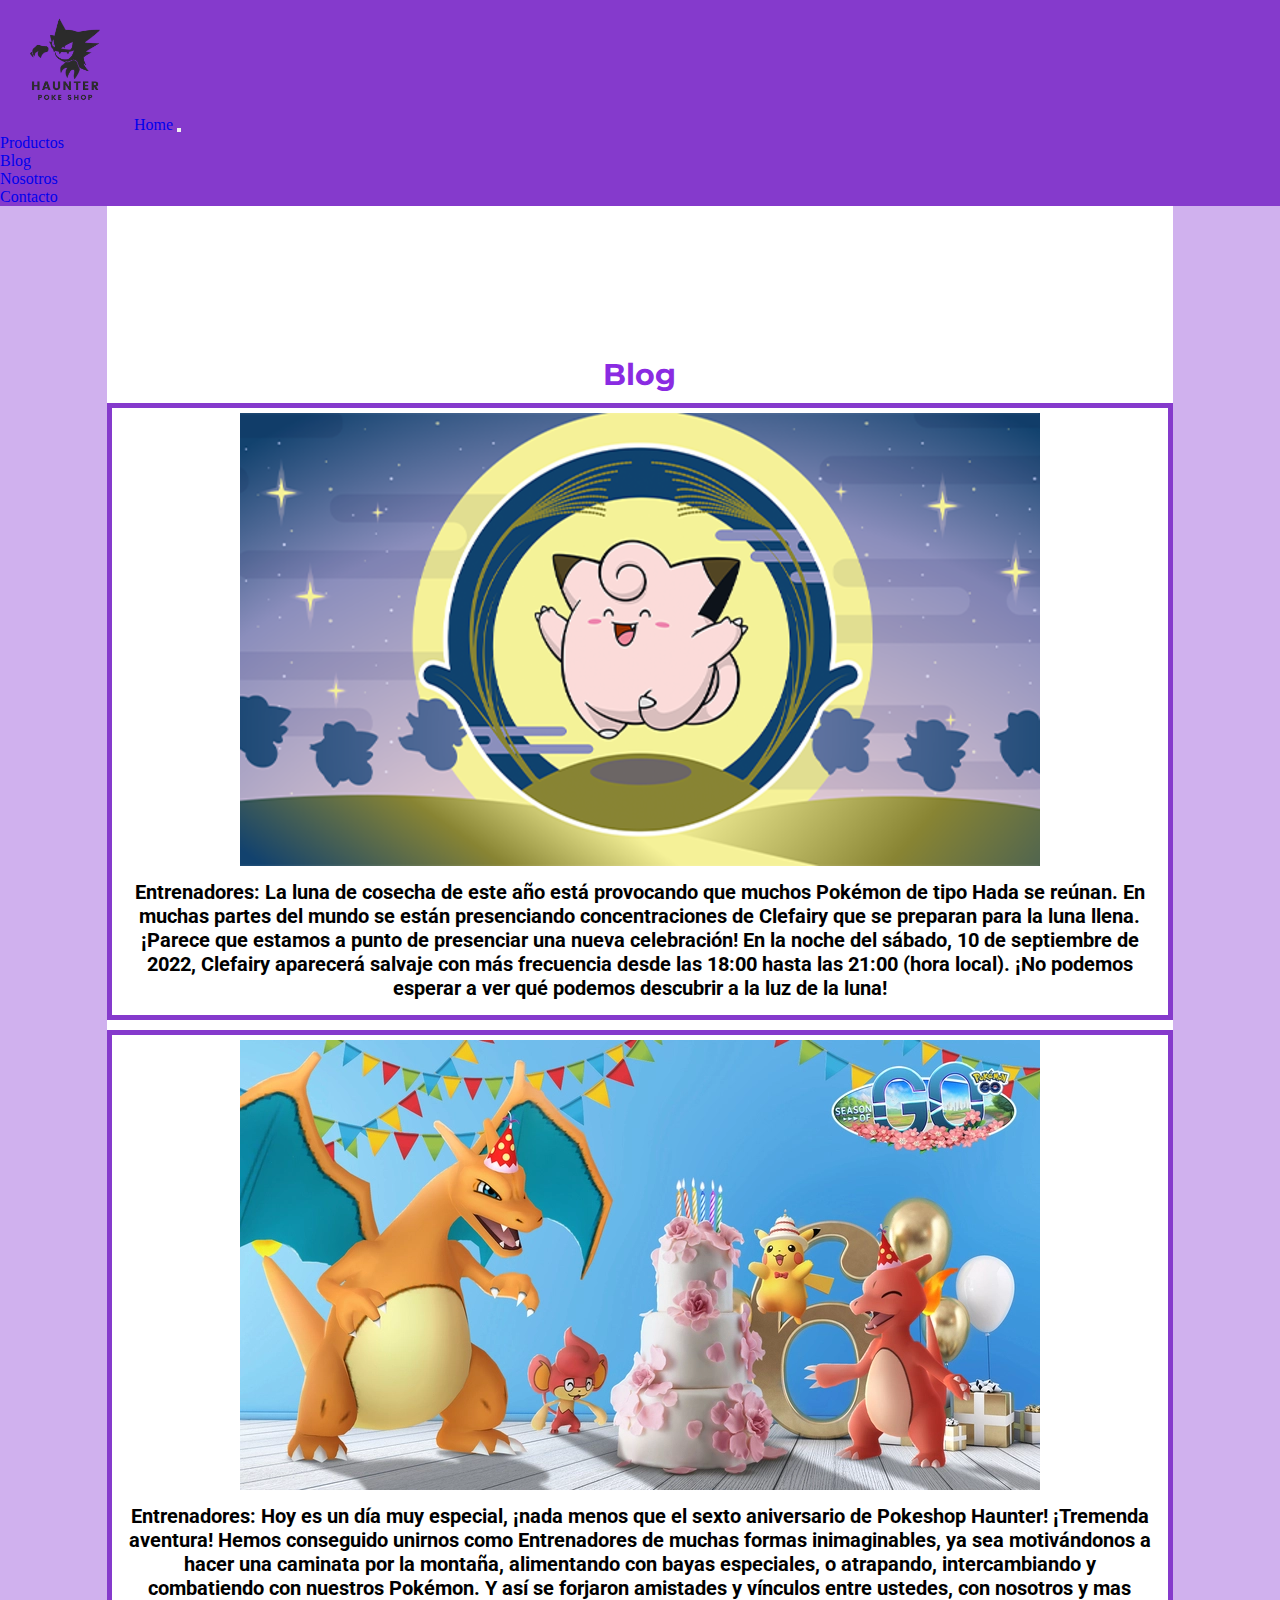
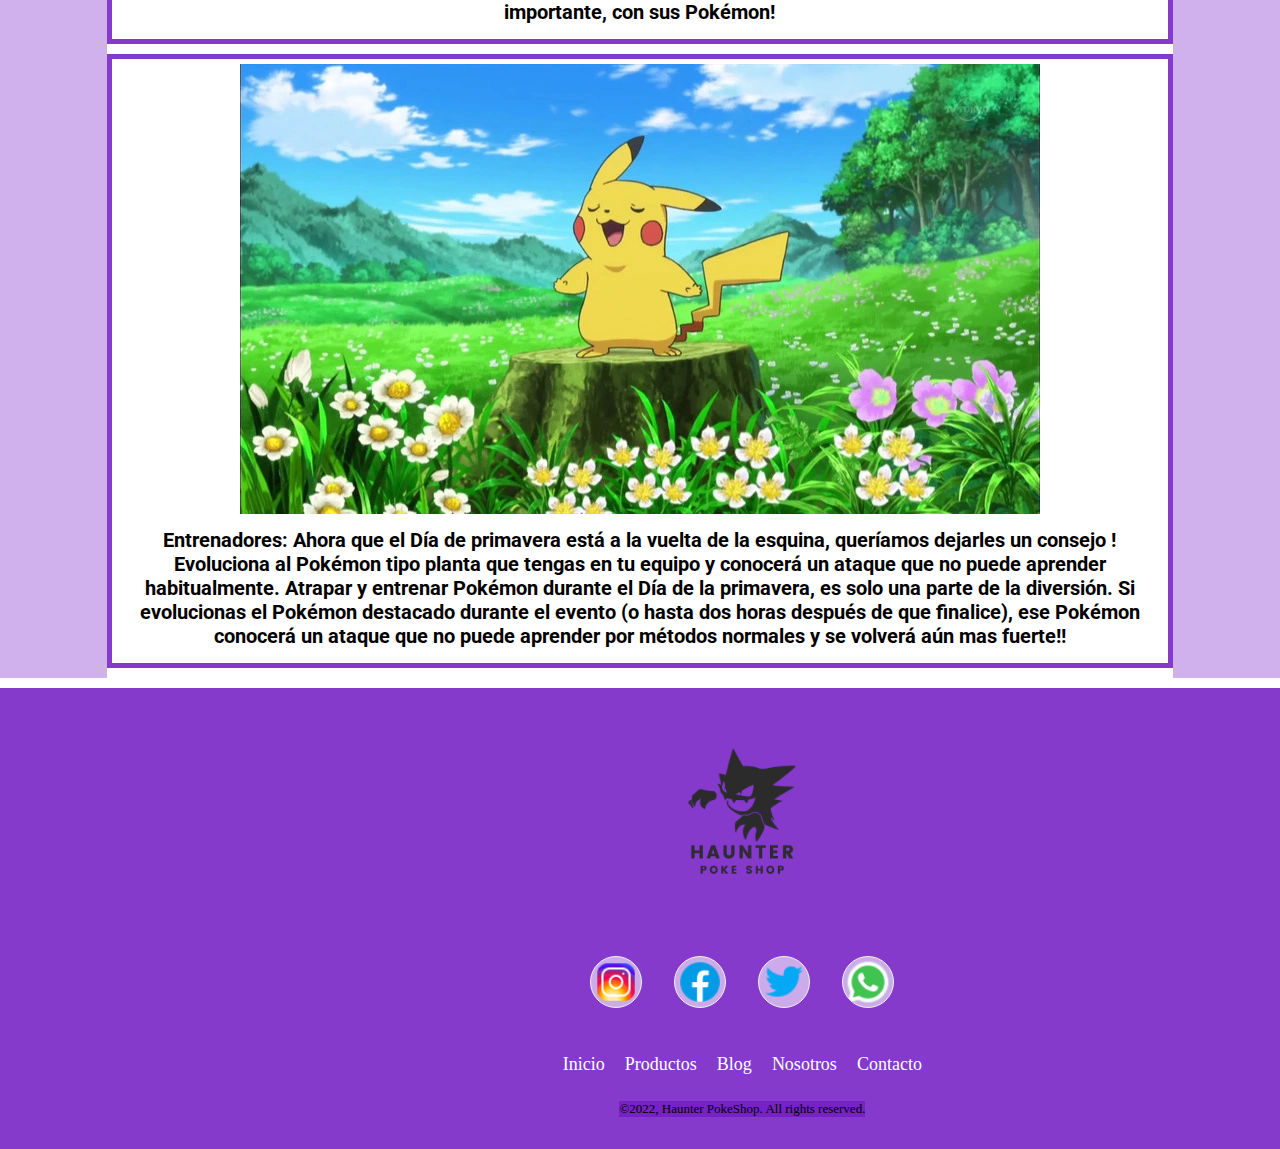
==== commit 5723ae8d: "Proyecto final terminado" ====
--- a/sections/blog.html
+++ b/sections/blog.html
@@ -53,10 +53,15 @@
         <div class="derecha"></div>
         <div class="izquierda"></div>
         <section class="primero">
-            <div class="tituloBlog">Blog</div>
+            <h1 class="tituloBlog">Blog</h1>
             <div class="blogs">
-                    <div><img src="../images/clefairy.png" alt="banner1">
-                    <p>Entrenadores:
+                    <div>
+                        <picture>
+                            <source media="(min-width:800px)" srcset="../images/clefairy.webp"> 
+                            <source media="(min-width:550px)" srcset="../images/clefairy-medium.webp">      
+                            <img src="../images/clefairy-small.webp" alt="banner1">
+                        </picture> 
+                        <p>Entrenadores:
 
                         La luna de cosecha de este año está provocando que muchos Pokémon de tipo Hada se reúnan.
 
@@ -69,8 +74,13 @@
                         ¡No podemos esperar a ver qué podemos descubrir a la luz de la luna!</p>
                     </div>
                 
-                    <div><img src="../images/aniversario.jpg" alt="blog2">
-                    <p>Entrenadores:
+                    <div>
+                        <picture>
+                            <source media="(min-width:800px)" srcset="../images/aniversario.webp"> 
+                            <source media="(min-width:550px)" srcset="../images/aniversario-medium.webp">    
+                            <img src="../images/aniversario-small.webp" alt="blog2">
+                        </picture>
+                        <p>Entrenadores:
 
                         Hoy es un día muy especial, ¡nada menos que el sexto aniversario de Pokeshop Haunter! ¡Tremenda
                         aventura!
@@ -81,8 +91,13 @@
                         nosotros y mas importante, con sus Pokémon!</p>
                     </div>
                 
-                    <div><img src="../images/primavera.webp" alt="blog3">
-                    <p>Entrenadores:
+                    <div>
+                        <picture>
+                            <source media="(min-width:800px)" srcset="../images/primavera.webp"> 
+                            <source media="(min-width:550px)" srcset="../images/primavera-medium.webp">
+                            <img src="../images/primavera-small.webp" alt="blog3">
+                        </picture>    
+                        <p>Entrenadores:
 
                         Ahora que el Día de primavera está a la vuelta de la esquina, queríamos dejarles un consejo !
 
